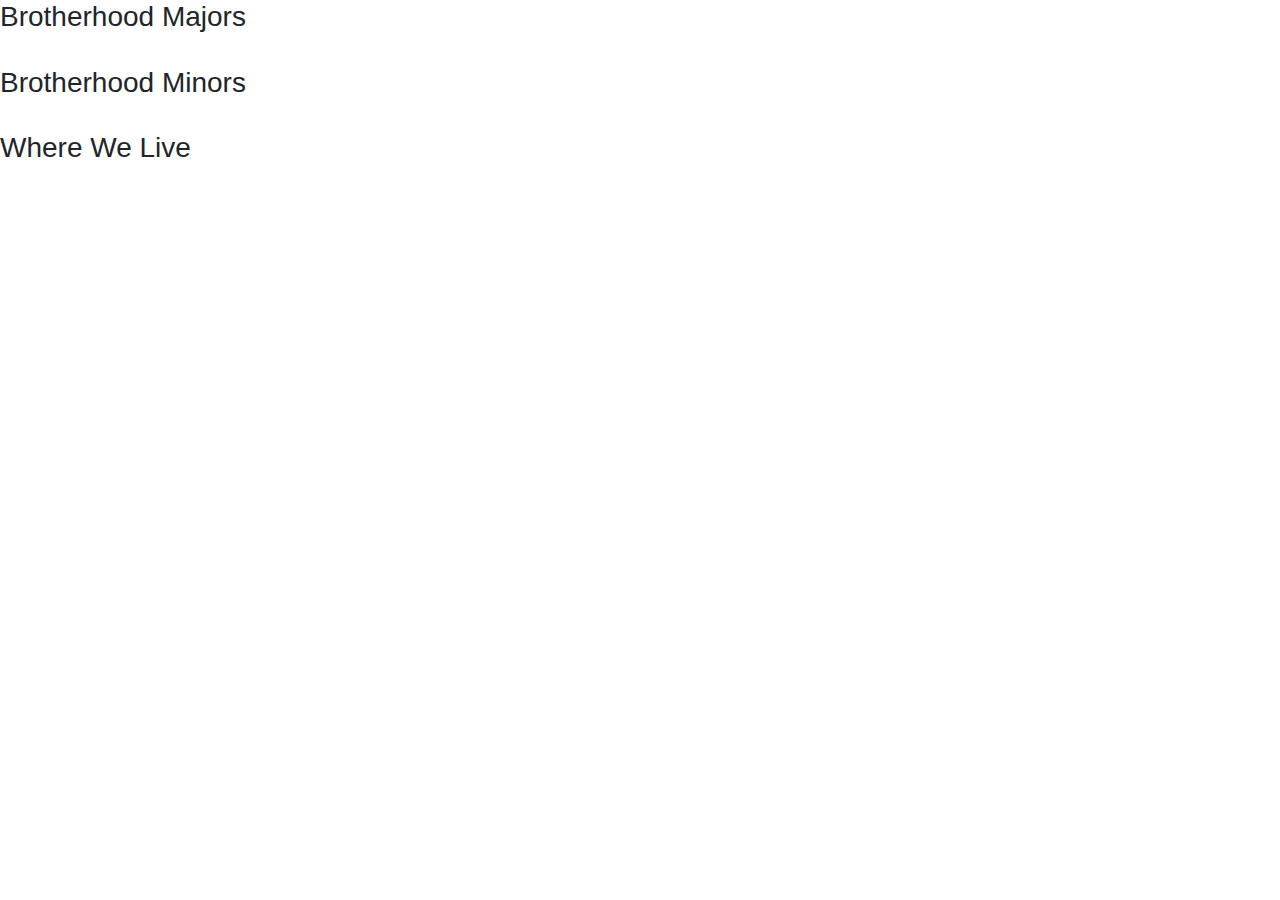
==== tests/xirho.html @ 6662410a "Testing Xi Rho Chapter Tableau Dashboards" ====
<!DOCTYPE HTML>
<html>
    <head>
        <link rel="stylesheet" href="https://stackpath.bootstrapcdn.com/bootstrap/4.4.1/css/bootstrap.min.css" integrity="sha384-Vkoo8x4CGsO3+Hhxv8T/Q5PaXtkKtu6ug5TOeNV6gBiFeWPGFN9MuhOf23Q9Ifjh" crossorigin="anonymous">
        <link rel="stylesheet" type="text/css" href="style.css">
        <script src="https://stackpath.bootstrapcdn.com/bootstrap/4.4.1/js/bootstrap.min.js" integrity="sha384-wfSDF2E50Y2D1uUdj0O3uMBJnjuUD4Ih7YwaYd1iqfktj0Uod8GCExl3Og8ifwB6" crossorigin="anonymous"></script>
        <title>Ethan Baron</title>
    </head>
    <body>
        <h3>Brotherhood Majors</h3> 
        <div class='tableauPlaceholder' id='viz1589395080594' style='position: relative'><noscript><a href='#'><img alt=' ' src='https:&#47;&#47;public.tableau.com&#47;static&#47;images&#47;Xi&#47;XiRho&#47;Major-Dashboard&#47;1_rss.png' style='border: none' /></a></noscript><object class='tableauViz'  style='display:none;'><param name='host_url' value='https%3A%2F%2Fpublic.tableau.com%2F' /> <param name='embed_code_version' value='3' /> <param name='site_root' value='' /><param name='name' value='XiRho&#47;Major-Dashboard' /><param name='tabs' value='no' /><param name='toolbar' value='no' /><param name='static_image' value='https:&#47;&#47;public.tableau.com&#47;static&#47;images&#47;Xi&#47;XiRho&#47;Major-Dashboard&#47;1.png' /> <param name='animate_transition' value='yes' /><param name='display_static_image' value='yes' /><param name='display_spinner' value='yes' /><param name='display_overlay' value='yes' /><param name='display_count' value='yes' /></object></div>                <script type='text/javascript'>                    var divElement = document.getElementById('viz1589395080594');                    var vizElement = divElement.getElementsByTagName('object')[0];                    if ( divElement.offsetWidth > 800 ) { vizElement.style.width='100%';vizElement.style.height=(divElement.offsetWidth*0.75)+'px';} else if ( divElement.offsetWidth > 500 ) { vizElement.style.width='100%';vizElement.style.height=(divElement.offsetWidth*0.75)+'px';} else { vizElement.style.width='100%';vizElement.style.height='700px';}                     var scriptElement = document.createElement('script');                    scriptElement.src = 'https://public.tableau.com/javascripts/api/viz_v1.js';                    vizElement.parentNode.insertBefore(scriptElement, vizElement);                </script>

        <br />
        <h3>Brotherhood Minors</h3>
        <div class='tableauPlaceholder' id='viz1589395113719' style='position: relative'><noscript><a href='#'><img alt=' ' src='https:&#47;&#47;public.tableau.com&#47;static&#47;images&#47;Xi&#47;XiRho&#47;Minor-Dashboard&#47;1_rss.png' style='border: none' /></a></noscript><object class='tableauViz'  style='display:none;'><param name='host_url' value='https%3A%2F%2Fpublic.tableau.com%2F' /> <param name='embed_code_version' value='3' /> <param name='site_root' value='' /><param name='name' value='XiRho&#47;Minor-Dashboard' /><param name='tabs' value='no' /><param name='toolbar' value='no' /><param name='static_image' value='https:&#47;&#47;public.tableau.com&#47;static&#47;images&#47;Xi&#47;XiRho&#47;Minor-Dashboard&#47;1.png' /> <param name='animate_transition' value='yes' /><param name='display_static_image' value='yes' /><param name='display_spinner' value='yes' /><param name='display_overlay' value='yes' /><param name='display_count' value='yes' /></object></div>                <script type='text/javascript'>                    var divElement = document.getElementById('viz1589395113719');                    var vizElement = divElement.getElementsByTagName('object')[0];                    if ( divElement.offsetWidth > 800 ) { vizElement.style.width='100%';vizElement.style.height=(divElement.offsetWidth*0.75)+'px';} else if ( divElement.offsetWidth > 500 ) { vizElement.style.width='100%';vizElement.style.height=(divElement.offsetWidth*0.75)+'px';} else { vizElement.style.width='100%';vizElement.style.height='700px';}                     var scriptElement = document.createElement('script');                    scriptElement.src = 'https://public.tableau.com/javascripts/api/viz_v1.js';                    vizElement.parentNode.insertBefore(scriptElement, vizElement);                </script>

        <br />
        <h3>Where We Live</h3>
        <div class='tableauPlaceholder' id='viz1589395136319' style='position: relative'><noscript><a href='#'><img alt=' ' src='https:&#47;&#47;public.tableau.com&#47;static&#47;images&#47;Xi&#47;XiRho&#47;Location-Dashboard&#47;1_rss.png' style='border: none' /></a></noscript><object class='tableauViz'  style='display:none;'><param name='host_url' value='https%3A%2F%2Fpublic.tableau.com%2F' /> <param name='embed_code_version' value='3' /> <param name='site_root' value='' /><param name='name' value='XiRho&#47;Location-Dashboard' /><param name='tabs' value='no' /><param name='toolbar' value='no' /><param name='static_image' value='https:&#47;&#47;public.tableau.com&#47;static&#47;images&#47;Xi&#47;XiRho&#47;Location-Dashboard&#47;1.png' /> <param name='animate_transition' value='yes' /><param name='display_static_image' value='yes' /><param name='display_spinner' value='yes' /><param name='display_overlay' value='yes' /><param name='display_count' value='yes' /></object></div>                <script type='text/javascript'>                    var divElement = document.getElementById('viz1589395136319');                    var vizElement = divElement.getElementsByTagName('object')[0];                    if ( divElement.offsetWidth > 800 ) { vizElement.style.width='100%';vizElement.style.height=(divElement.offsetWidth*0.75)+'px';} else if ( divElement.offsetWidth > 500 ) { vizElement.style.width='100%';vizElement.style.height=(divElement.offsetWidth*0.75)+'px';} else { vizElement.style.width='100%';vizElement.style.height='700px';}                     var scriptElement = document.createElement('script');                    scriptElement.src = 'https://public.tableau.com/javascripts/api/viz_v1.js';                    vizElement.parentNode.insertBefore(scriptElement, vizElement);                </script>
    </body>
</html>
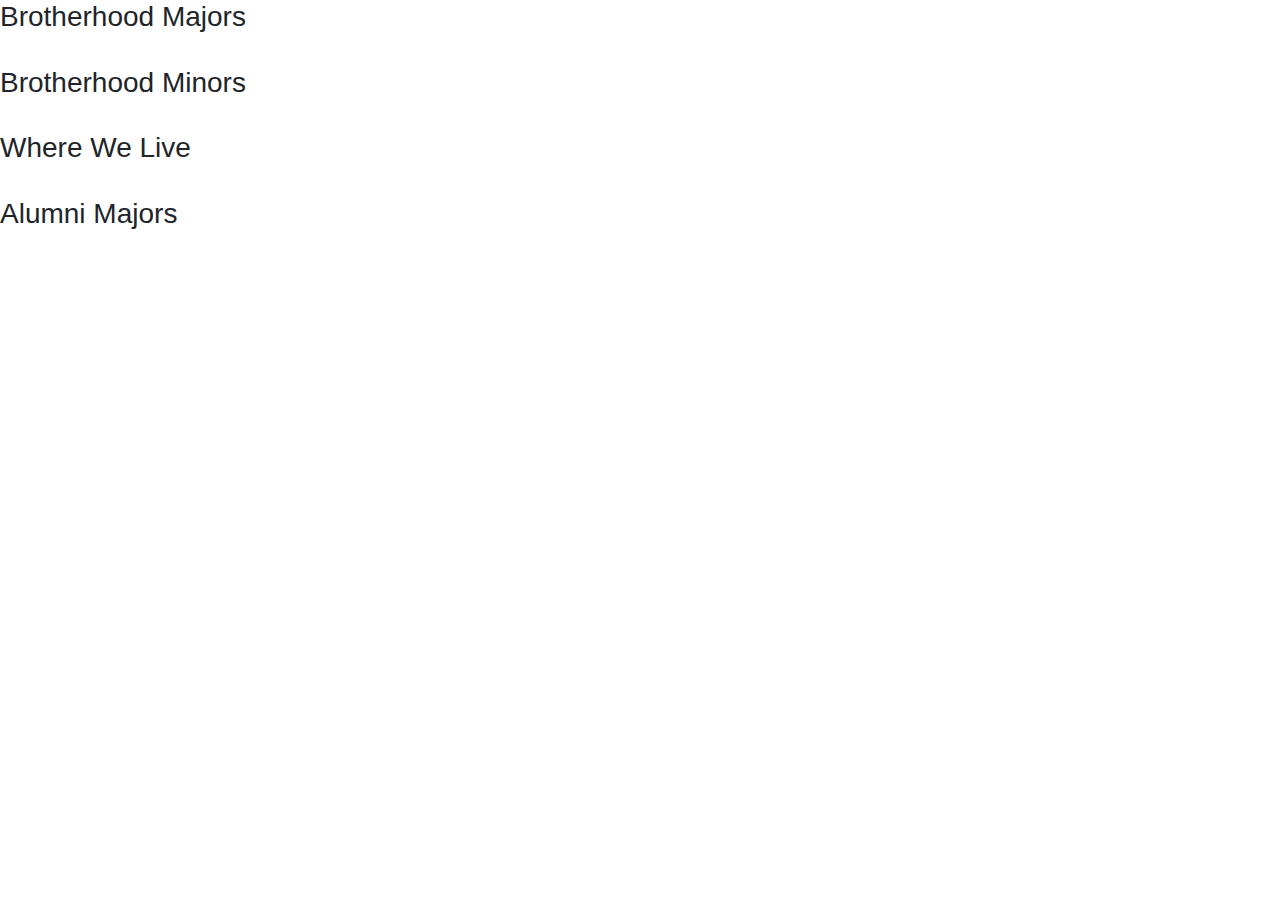
==== commit ecf942a3: "Alumni Majors on Tableau Test" ====
--- a/tests/xirho.html
+++ b/tests/xirho.html
@@ -17,5 +17,9 @@
         <br />
         <h3>Where We Live</h3>
         <div class='tableauPlaceholder' id='viz1589395136319' style='position: relative'><noscript><a href='#'><img alt=' ' src='https:&#47;&#47;public.tableau.com&#47;static&#47;images&#47;Xi&#47;XiRho&#47;Location-Dashboard&#47;1_rss.png' style='border: none' /></a></noscript><object class='tableauViz'  style='display:none;'><param name='host_url' value='https%3A%2F%2Fpublic.tableau.com%2F' /> <param name='embed_code_version' value='3' /> <param name='site_root' value='' /><param name='name' value='XiRho&#47;Location-Dashboard' /><param name='tabs' value='no' /><param name='toolbar' value='no' /><param name='static_image' value='https:&#47;&#47;public.tableau.com&#47;static&#47;images&#47;Xi&#47;XiRho&#47;Location-Dashboard&#47;1.png' /> <param name='animate_transition' value='yes' /><param name='display_static_image' value='yes' /><param name='display_spinner' value='yes' /><param name='display_overlay' value='yes' /><param name='display_count' value='yes' /></object></div>                <script type='text/javascript'>                    var divElement = document.getElementById('viz1589395136319');                    var vizElement = divElement.getElementsByTagName('object')[0];                    if ( divElement.offsetWidth > 800 ) { vizElement.style.width='100%';vizElement.style.height=(divElement.offsetWidth*0.75)+'px';} else if ( divElement.offsetWidth > 500 ) { vizElement.style.width='100%';vizElement.style.height=(divElement.offsetWidth*0.75)+'px';} else { vizElement.style.width='100%';vizElement.style.height='700px';}                     var scriptElement = document.createElement('script');                    scriptElement.src = 'https://public.tableau.com/javascripts/api/viz_v1.js';                    vizElement.parentNode.insertBefore(scriptElement, vizElement);                </script>
+
+        <br />
+        <h3>Alumni Majors</h3>
+        <div class='tableauPlaceholder' id='viz1589413953618' style='position: relative'><noscript><a href='#'><img alt=' ' src='https:&#47;&#47;public.tableau.com&#47;static&#47;images&#47;Xi&#47;XiRho&#47;AlumniMajor-Dashboard&#47;1_rss.png' style='border: none' /></a></noscript><object class='tableauViz'  style='display:none;'><param name='host_url' value='https%3A%2F%2Fpublic.tableau.com%2F' /> <param name='embed_code_version' value='3' /> <param name='site_root' value='' /><param name='name' value='XiRho&#47;AlumniMajor-Dashboard' /><param name='tabs' value='no' /><param name='toolbar' value='no' /><param name='static_image' value='https:&#47;&#47;public.tableau.com&#47;static&#47;images&#47;Xi&#47;XiRho&#47;AlumniMajor-Dashboard&#47;1.png' /> <param name='animate_transition' value='yes' /><param name='display_static_image' value='yes' /><param name='display_spinner' value='yes' /><param name='display_overlay' value='yes' /><param name='display_count' value='yes' /><param name='filter' value='publish=yes' /></object></div>                <script type='text/javascript'>                    var divElement = document.getElementById('viz1589413953618');                    var vizElement = divElement.getElementsByTagName('object')[0];                    if ( divElement.offsetWidth > 800 ) { vizElement.style.width='100%';vizElement.style.height=(divElement.offsetWidth*0.75)+'px';} else if ( divElement.offsetWidth > 500 ) { vizElement.style.width='100%';vizElement.style.height=(divElement.offsetWidth*0.75)+'px';} else { vizElement.style.width='100%';vizElement.style.height='700px';}                     var scriptElement = document.createElement('script');                    scriptElement.src = 'https://public.tableau.com/javascripts/api/viz_v1.js';                    vizElement.parentNode.insertBefore(scriptElement, vizElement);                </script>
     </body>
 </html>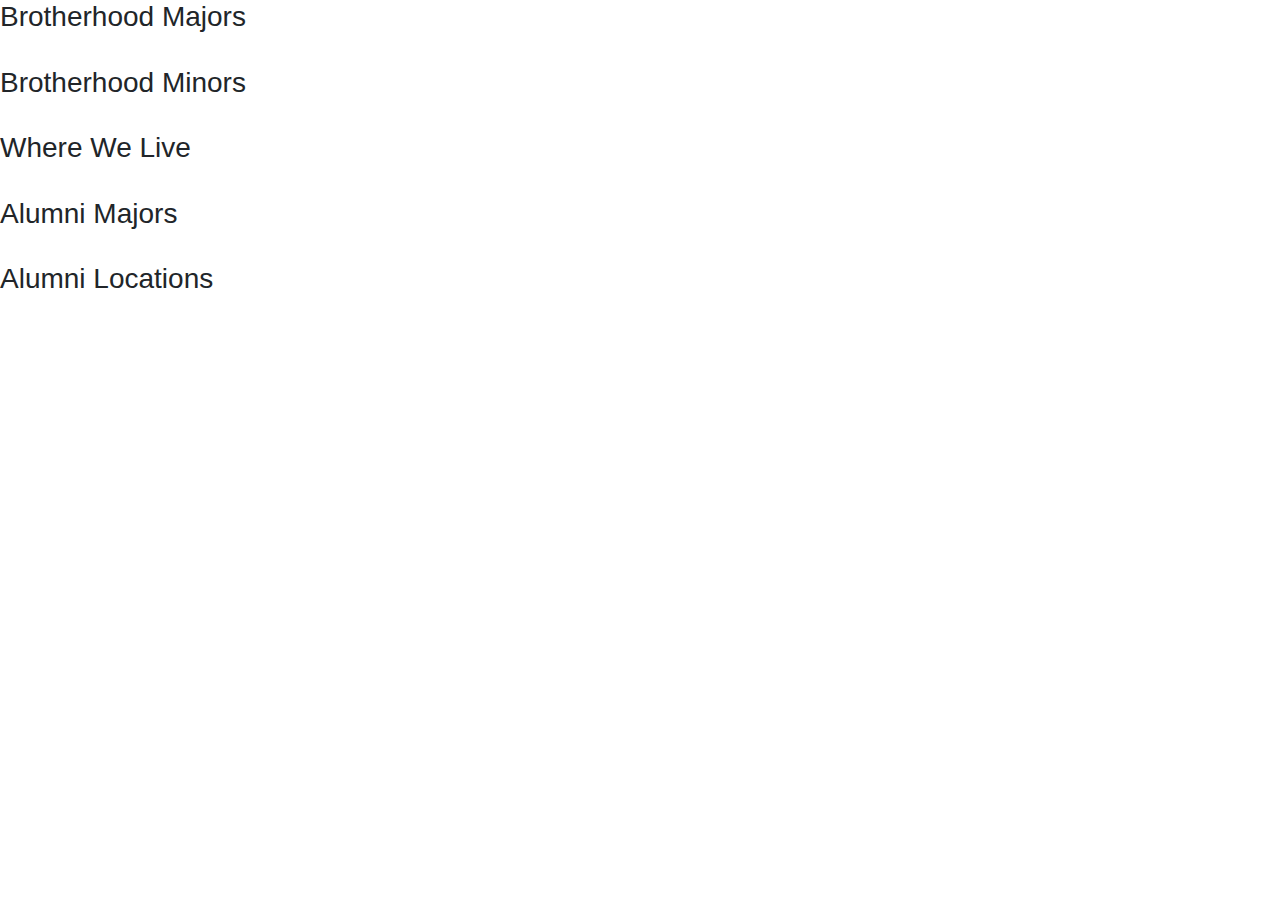
==== commit d82d4f89: "Alumni Locations Tableau Test" ====
--- a/tests/xirho.html
+++ b/tests/xirho.html
@@ -21,5 +21,9 @@
         <br />
         <h3>Alumni Majors</h3>
         <div class='tableauPlaceholder' id='viz1589413953618' style='position: relative'><noscript><a href='#'><img alt=' ' src='https:&#47;&#47;public.tableau.com&#47;static&#47;images&#47;Xi&#47;XiRho&#47;AlumniMajor-Dashboard&#47;1_rss.png' style='border: none' /></a></noscript><object class='tableauViz'  style='display:none;'><param name='host_url' value='https%3A%2F%2Fpublic.tableau.com%2F' /> <param name='embed_code_version' value='3' /> <param name='site_root' value='' /><param name='name' value='XiRho&#47;AlumniMajor-Dashboard' /><param name='tabs' value='no' /><param name='toolbar' value='no' /><param name='static_image' value='https:&#47;&#47;public.tableau.com&#47;static&#47;images&#47;Xi&#47;XiRho&#47;AlumniMajor-Dashboard&#47;1.png' /> <param name='animate_transition' value='yes' /><param name='display_static_image' value='yes' /><param name='display_spinner' value='yes' /><param name='display_overlay' value='yes' /><param name='display_count' value='yes' /><param name='filter' value='publish=yes' /></object></div>                <script type='text/javascript'>                    var divElement = document.getElementById('viz1589413953618');                    var vizElement = divElement.getElementsByTagName('object')[0];                    if ( divElement.offsetWidth > 800 ) { vizElement.style.width='100%';vizElement.style.height=(divElement.offsetWidth*0.75)+'px';} else if ( divElement.offsetWidth > 500 ) { vizElement.style.width='100%';vizElement.style.height=(divElement.offsetWidth*0.75)+'px';} else { vizElement.style.width='100%';vizElement.style.height='700px';}                     var scriptElement = document.createElement('script');                    scriptElement.src = 'https://public.tableau.com/javascripts/api/viz_v1.js';                    vizElement.parentNode.insertBefore(scriptElement, vizElement);                </script>
+
+        <br />
+        <h3>Alumni Locations</h3>
+        <div class='tableauPlaceholder' id='viz1589429068975' style='position: relative'><noscript><a href='#'><img alt=' ' src='https:&#47;&#47;public.tableau.com&#47;static&#47;images&#47;Xi&#47;XiRho&#47;AlumniLocation-Dashboard&#47;1_rss.png' style='border: none' /></a></noscript><object class='tableauViz'  style='display:none;'><param name='host_url' value='https%3A%2F%2Fpublic.tableau.com%2F' /> <param name='embed_code_version' value='3' /> <param name='site_root' value='' /><param name='name' value='XiRho&#47;AlumniLocation-Dashboard' /><param name='tabs' value='no' /><param name='toolbar' value='no' /><param name='static_image' value='https:&#47;&#47;public.tableau.com&#47;static&#47;images&#47;Xi&#47;XiRho&#47;AlumniLocation-Dashboard&#47;1.png' /> <param name='animate_transition' value='yes' /><param name='display_static_image' value='yes' /><param name='display_spinner' value='yes' /><param name='display_overlay' value='yes' /><param name='display_count' value='yes' /><param name='filter' value='publish=yes' /></object></div>                <script type='text/javascript'>                    var divElement = document.getElementById('viz1589429068975');                    var vizElement = divElement.getElementsByTagName('object')[0];                    if ( divElement.offsetWidth > 800 ) { vizElement.style.width='100%';vizElement.style.height=(divElement.offsetWidth*0.75)+'px';} else if ( divElement.offsetWidth > 500 ) { vizElement.style.width='100%';vizElement.style.height=(divElement.offsetWidth*0.75)+'px';} else { vizElement.style.width='100%';vizElement.style.height='700px';}                     var scriptElement = document.createElement('script');                    scriptElement.src = 'https://public.tableau.com/javascripts/api/viz_v1.js';                    vizElement.parentNode.insertBefore(scriptElement, vizElement);                </script>
     </body>
 </html>